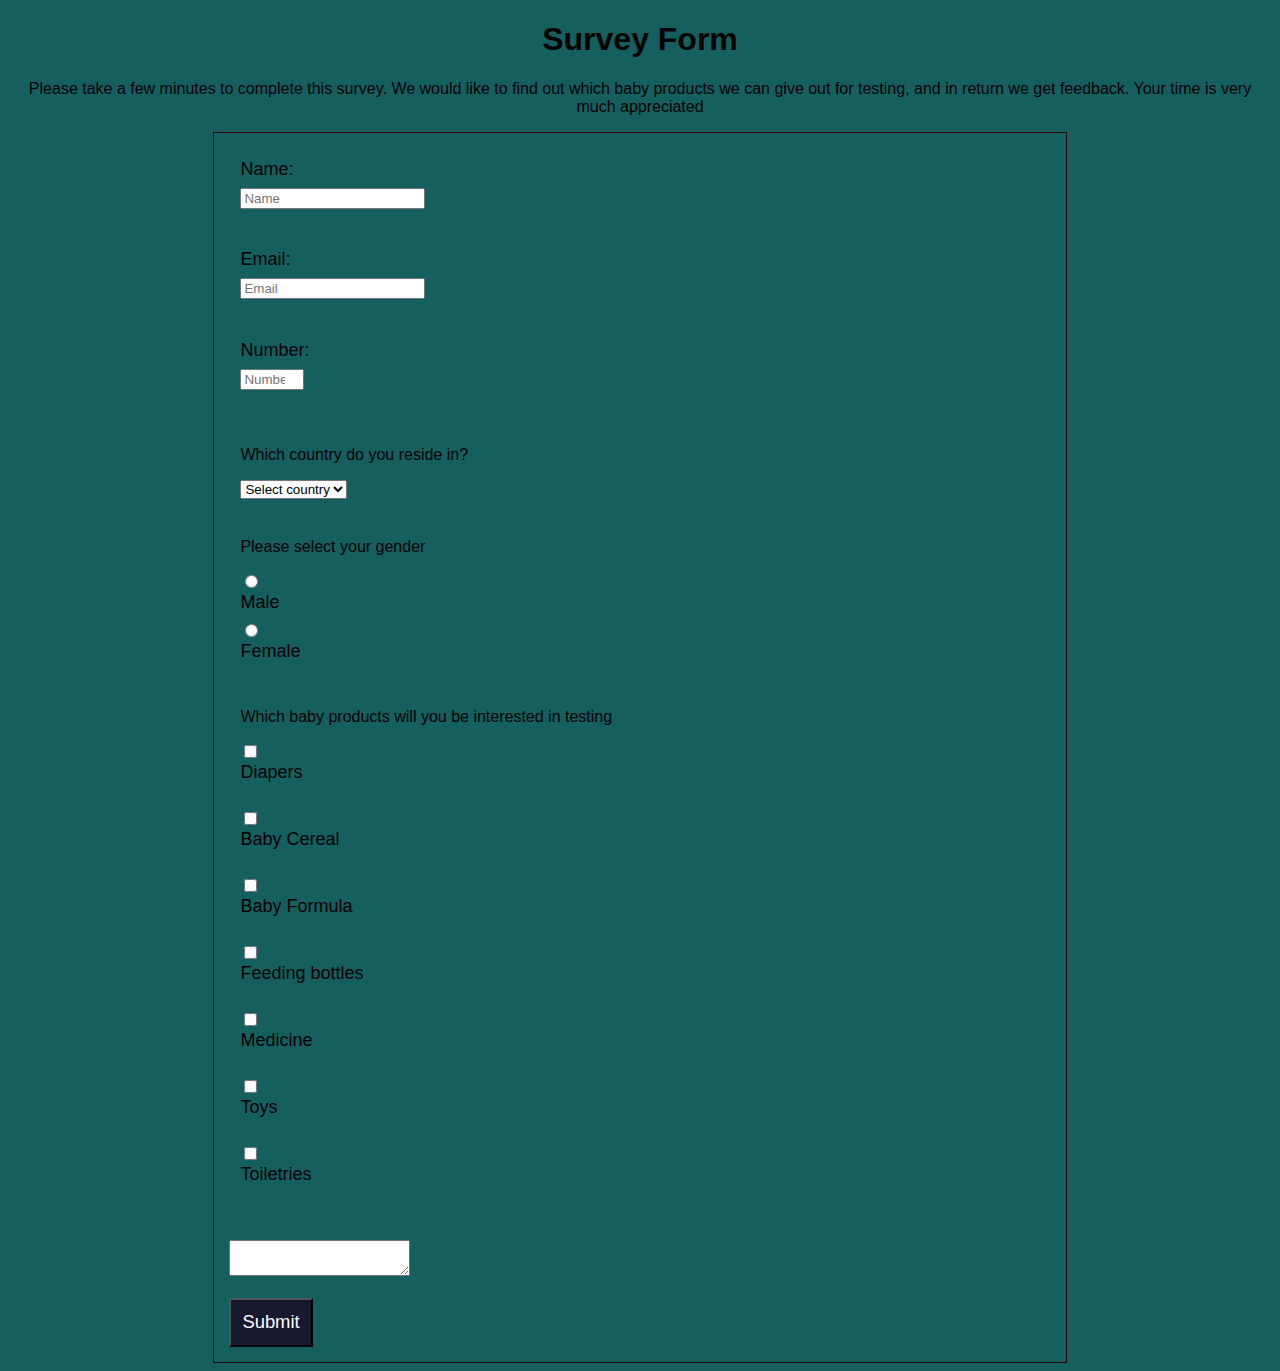
==== fcc-test-suite-master/index.html @ 4a789a2c "Further changes" ====
<!DOCTYPE html>
<html lang="en">
  <head>
    <meta charset="UTF-8">
    <title>Fork Me! FCC: Test Suite Template</title>
    <link rel="stylesheet" href="css/style.css">
  </head>

  <body>
    <script src="https://cdn.freecodecamp.org/testable-projects-fcc/v1/bundle.js"></script>

    <header id="title">
      <h1>Survey Form</h1>
      <p id="description"> Please take a few minutes to 
          complete this survey. We would like to find out which baby products we can give out for testing, and in
          return we get feedback. Your time is very much
          appreciated</p>
  </header>
  
  <form id="survey-form">
      <div class="form-group">
          <label for=”name” id=”name-label”>Name: </label>
          <input id="name" type="text" placeholder="Name" required>
          <br /><br />
      </div>
      <div class="form-group">
          <label for=”email” id=”email-label”>Email: </label>
          <input id="email" type="email" placeholder="Email" 
          required>
          <br /><br />
  
      </div>
  
      <div class="form-group">
          <label for=”number” id=”number-label”>Number: </label>
          <input id="number" type="number" placeholder="Number" min="1" max="100">
          <br /><br />
          
      </div>
  
      <div class="form-group">
          <p>Which country do you reside in?</p>
          <select name="country" id="dropdown" list="country">
              <option disabled selected value>Select country</option>
              <option value="South-Africa">South Africa</option>
              <option value="Nigeria">Nigeria</option>
              <option value="Zimbabwe">Zimbabwe</option>
          </select>
      </div>
  
      <div class="form-group">
          <p>Please select your gender</p>
          
              <input type="radio" id="male" name="gender-male" value="male">
  <label for="male">Male</label>
  <input type="radio" id="female" name="gender-female" value="female">
  <label for="female">Female</label>
      </div>
  
      <div class="form-group">
          <p>Which baby products will you be interested in testing</p>
          <input type="checkbox" id="product1" name="diapers" value="diaper">
  <label for="product1"> Diapers</label><br>
  <input type="checkbox" id="product2" name="cereals" value="cereal">
  <label for="product2"> Baby Cereal</label><br>
  <input type="checkbox" id="product3" name="formulas" value="formula">
  <label for="product3"> Baby Formula</label><br>
  <input type="checkbox" id="product4" name="bottles" value="bottle">
  <label for="product4"> Feeding bottles</label><br>
  <input type="checkbox" id="product5" name="medicines" value="medicine">
  <label for="product5"> Medicine</label><br>
  <input type="checkbox" id="product6" name="toys" value="toy">
  <label for="product6"> Toys</label><br>
  <input type="checkbox" id="product7" name="toiletries" value="toiletry">
  <label for="product7"> Toiletries</label><br><br>
      </div>
      <div class="form group">
          <textarea name="comments" id="comments" maxlength="800"></textarea><br><br>
      </div>
      <div>
          <button id="submit">Submit</button>
      </div>
  </form>

    
    <script  src="js/index.js"></script>
  </body>
</html>
---- fcc-test-suite-master/css/style.css ----
body{
    background-color:rgb(22, 95, 95);
    text-align: center;
    font-family: 'Franklin Gothic Medium', 'Arial Narrow', Arial, sans-serif;
}
#survey-form { 
    border: 1px solid rgb(44, 4, 4);
    width: 65%;
    margin: 0 auto;
    padding: 15px;
    text-align: left;
}
label {
    display: flex;
    align-items: center;
    font-size: 1.125rem;
    margin-bottom: 0.5rem;
  }

  #submit {
    background: #18182e;
    color: #fff;
    padding: .7rem;
    font-size: 1.15rem;
    cursor: pointer;
  }

  #submit:hover {
    background: rgb(138, 19, 25);
  }

.form-group {
  width: 100%;
  padding: .7rem;
  border-radius: 6px;
  font-size: 1.0rem;
  border: none;
}
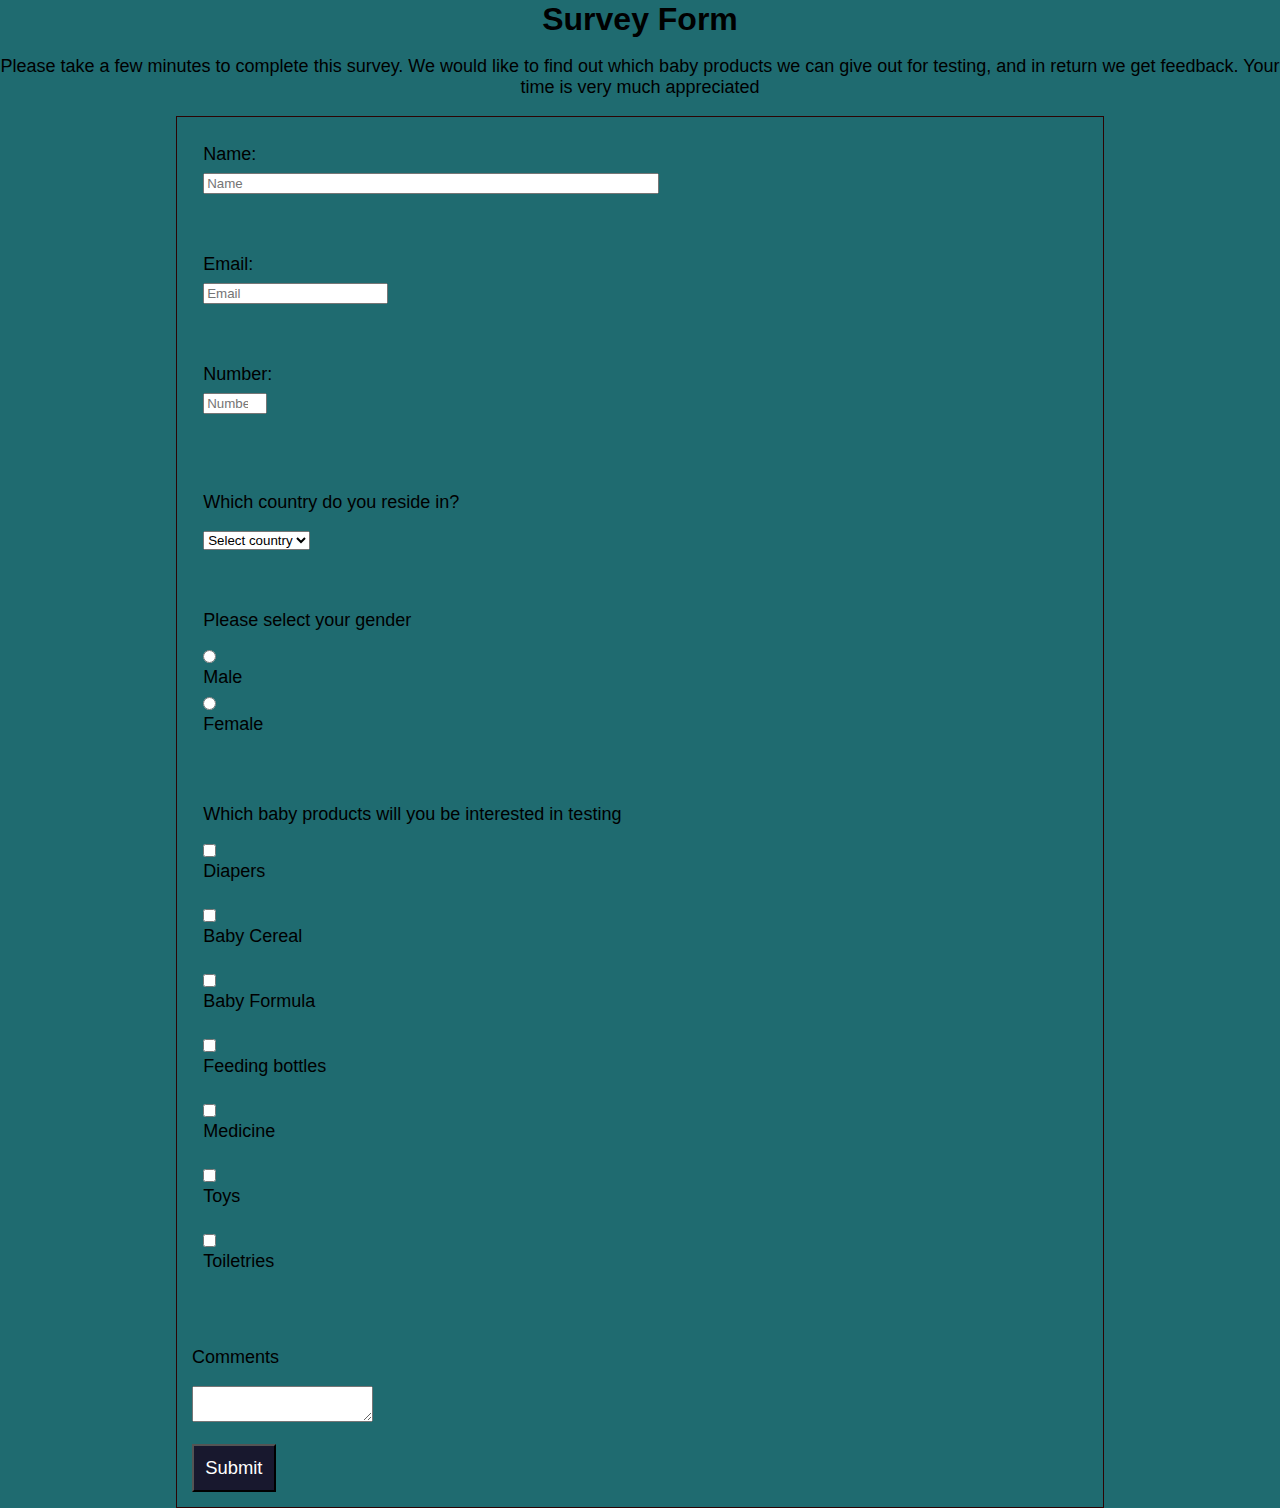
==== commit 996c5d49: "Collaborative changes" ====
--- a/fcc-test-suite-master/index.html
+++ b/fcc-test-suite-master/index.html
@@ -75,6 +75,9 @@
   <label for="product7"> Toiletries</label><br><br>
       </div>
       <div class="form group">
+          <p>
+              Comments
+          </p>
           <textarea name="comments" id="comments" maxlength="800"></textarea><br><br>
       </div>
       <div>
--- a/fcc-test-suite-master/css/style.css
+++ b/fcc-test-suite-master/css/style.css
@@ -1,11 +1,38 @@
 body{
-    background-color:rgb(22, 95, 95);
+    background-color:rgb(31, 107, 112);
     text-align: center;
     font-family: 'Franklin Gothic Medium', 'Arial Narrow', Arial, sans-serif;
+    margin: 0;
+    font-size: 1rem;
+
 }
+
+.form-group{
+  margin: 0 auto 1.24rem auto;
+  padding: 0.25rem;
+
+}
+
+input{
+  margin: 0;
+  font-family: 'Trebuchet MS', 'Lucida Sans Unicode', 'Lucida Grande', 'Lucida Sans', Arial, sans-serif;
+  line-height: inherit;
+  width: 100;
+}
+
+h1 {
+  line-height: 1.2;
+  margin-bottom: 0.5rem;
+  margin-top: 0;
+}
+
+p {
+  font-size: 1.125rem;
+}
+
 #survey-form { 
     border: 1px solid rgb(44, 4, 4);
-    width: 65%;
+    width: 70%;
     margin: 0 auto;
     padding: 15px;
     text-align: left;
@@ -26,8 +53,13 @@
   }
 
   #submit:hover {
-    background: rgb(138, 19, 25);
+    background: rgb(145, 67, 71);
   }
+
+#name{
+  width: 50%;
+}
+
 
 .form-group {
   width: 100%;
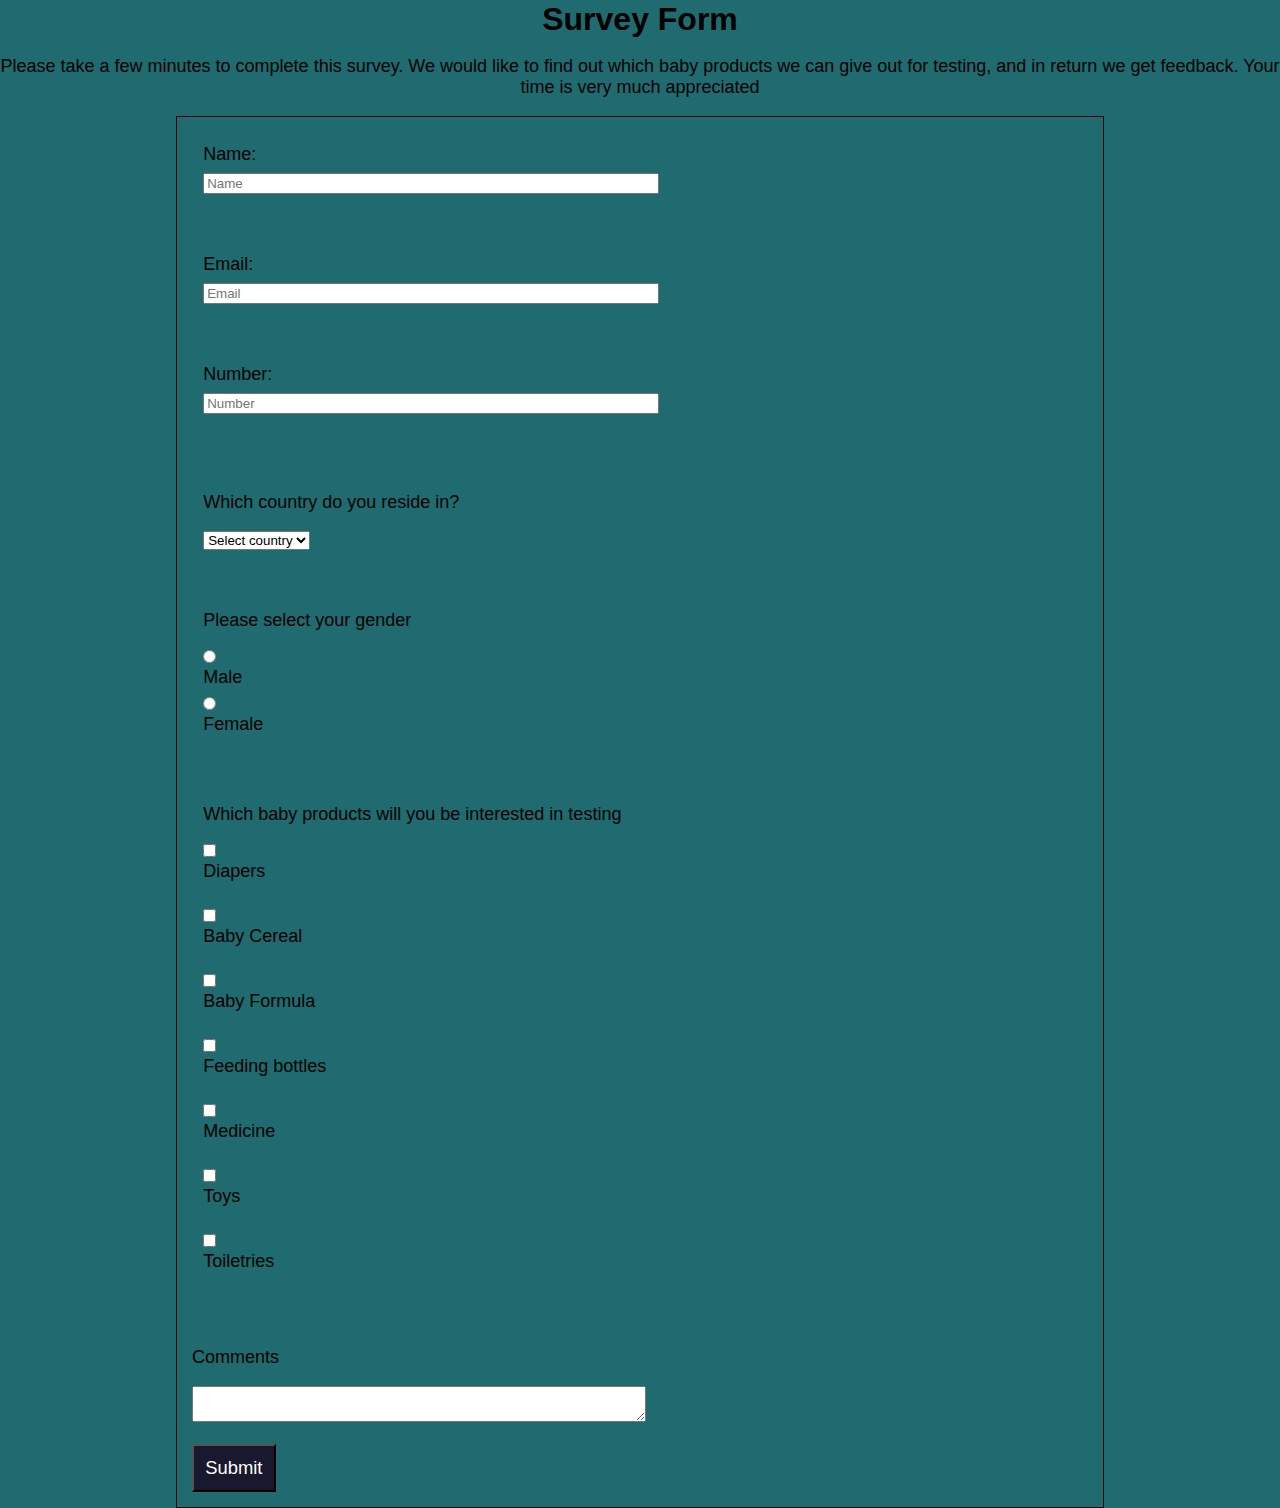
==== commit 5ae73755: "Further changes" ====
--- a/fcc-test-suite-master/index.html
+++ b/fcc-test-suite-master/index.html
@@ -51,10 +51,14 @@
       <div class="form-group">
           <p>Please select your gender</p>
           
-              <input type="radio" id="male" name="gender-male" value="male">
+            
+                 <input type="radio" id="male" name="gender-male" value="male">
   <label for="male">Male</label>
-  <input type="radio" id="female" name="gender-female" value="female">
+
+
+      <input type="radio" id="female" name="gender-female" value="female">
   <label for="female">Female</label>
+
       </div>
   
       <div class="form-group">
--- a/fcc-test-suite-master/css/style.css
+++ b/fcc-test-suite-master/css/style.css
@@ -18,6 +18,7 @@
   font-family: 'Trebuchet MS', 'Lucida Sans Unicode', 'Lucida Grande', 'Lucida Sans', Arial, sans-serif;
   line-height: inherit;
   width: 100;
+  
 }
 
 h1 {
@@ -56,7 +57,7 @@
     background: rgb(145, 67, 71);
   }
 
-#name{
+#name, #email ,#number ,#country, #comments{
   width: 50%;
 }
 
@@ -67,4 +68,16 @@
   border-radius: 6px;
   font-size: 1.0rem;
   border: none;
+  display: block;
+  
+}
+#comments{
+  height:max-content
+}
+input.label{
+  display: inline-block;
+}
+input{
+  display: inline-block;
+  margin-right: 0.7rem;
 }